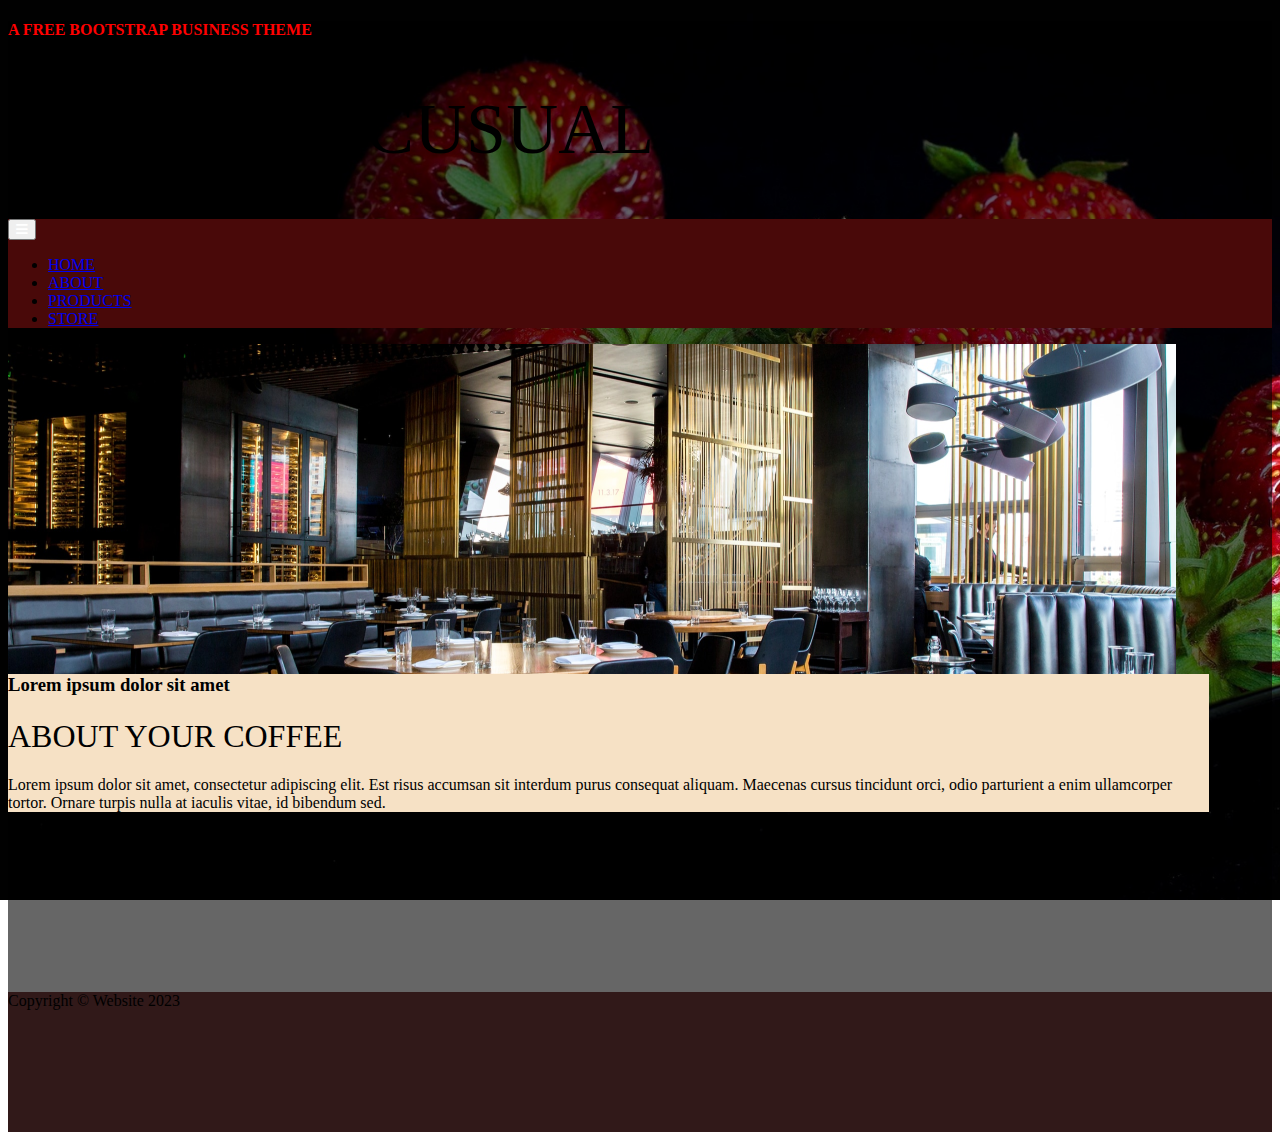
==== index2.html @ 8c455784 "Add files via upload" ====
<!doctype html>
<html lang="en">
  <head>
    <meta charset="utf-8">
    <meta name="viewport" content="width=device-width, initial-scale=1">
    <title>Bootstrap demo</title>
    <link href="https://cdn.jsdelivr.net/npm/bootstrap@5.2.3/dist/css/bootstrap.min.css" rel="stylesheet" integrity="sha384-rbsA2VBKQhggwzxH7pPCaAqO46MgnOM80zW1RWuH61DGLwZJEdK2Kadq2F9CUG65" crossorigin="anonymous">
    <link rel="stylesheet" href="https://cdnjs.cloudflare.com/ajax/libs/font-awesome/6.4.0/css/all.min.css">
    <link rel="stylesheet" href="style.css">
  </head>
  <body style="background-image: url(img/fond.jpg); background-repeat: no-repeat; background-size: cover; background-attachment: fixed;">
    <main style="background-color: rgba(00, 00, 00, 0.6); width: 100%; height: 100%;">
      <section class="name text-center">
        <div class="d-none d-xl-block">
          <h4 class="mt-5 fw-bold fs-3" style="color: red;">A FREE BOOTSTRAP BUSINESS THEME</h4>
          <h1 class="mt-1 text-white" style="font-size: 4.5em; font-weight: 100;">BUSINESS CUSUAL</h1>
        </div>
        
        <!--------------Navbar------------------>
        <nav class="navbar navbar-expand-lg ml-auto py-4" style="background-color: #490909;">
          <div class="container-fluid">
            <button class="navbar-toggler" type="button" data-bs-toggle="collapse" data-bs-target="#navbarNav" aria-controls="navbarNav" aria-expanded="false" aria-label="Toggle navigation">
              <i class="fa-solid fa-bars navbar-toggler-icon"></i>
            </button>
            <div class="collapse navbar-collapse justify-content-center align-items-center" id="navbarNav">
              <ul class="navbar-nav">
                <li class="nav-item">
                  <a class="nav-link text-white fw-bold ms-5" aria-current="page" href="index.html">HOME</a>
                </li>
                <li class="nav-item">
                  <a class="nav-link text-white fw-bold ms-5" href="index2.html">ABOUT</a>
                </li>
                <li class="nav-item">
                  <a class="nav-link text-white fw-bold ms-5" href="index3.html">PRODUCTS</a>
                </li>
                <li class="nav-item">
                  <a class="nav-link text-white fw-bold ms-5" href="index4.html">STORE</a>
                </li>
              </ul>
            </div>
          </div>
        </nav>
      </section>

      <!--------------Banneer------------------>

      <section class="banner_wrapper mt-5">
        <div class="container">
            <div class="row">
                <div class="col-12">
                    <img src="img/bar.png" class="img-fluid ms-5" alt="">
                </div>
                <div class="col-12 col-md-5 position-relative align-self-start align-self-lg-center 
                 deux rounded-2 ps-2 m-auto" style="width: 95%; background-color: #F6E1C5;">
                    <h3 class="mt-5 fs-6 fw-bold">Lorem ipsum dolor sit amet</h3>
                    <h1 style="font-weight: 100; font-size: 2em;">
                        ABOUT YOUR COFFEE
                    </h1>
                    <p class="fs-5 px-5 mb-5">Lorem ipsum dolor sit amet, consectetur adipiscing elit. Est risus
                        accumsan sit interdum purus consequat aliquam. Maecenas cursus
                        tincidunt orci, odio parturient a enim ullamcorper tortor. Ornare
                        turpis nulla at iaculis vitae, id bibendum sed.
                    </p>
                </div>
            </div>
        </div>
      </section>

      <!--------------Footer------------------>

      <div class="footer_wrapper">
        <p class="text-center text-white fs-5 pt-5">Copyright © Website 2023</p>
      </div>

    </main>
    <script src="https://cdn.jsdelivr.net/npm/bootstrap@5.2.3/dist/js/bootstrap.bundle.min.js" integrity="sha384-kenU1KFdBIe4zVF0s0G1M5b4hcpxyD9F7jL+jjXkk+Q2h455rYXK/7HAuoJl+0I4" crossorigin="anonymous"></script>
  </body>
</html>
---- style.css ----
.name i{
    color: #fff;
}

/*              banner           */


.gauche button{
    position: relative;
    bottom: -30px;
}

.gauche{
    z-index: 1;
    position: relative;
    left: 70px;
}

.bot img{
    position: relative;
    left: -30px;
}

.deux{
    position: relative;
    top: -110px;
}

.trois{
    position: relative;
    top: -100px;
}

.deux p{
    width: 100%;
}

/*         Product          */

.product_wrapper .text-top{
    background-color: #F6E1C5;
    font-size: 2em;
    font-weight: 100;
    width: 400px;
    height: 180px;
    border-radius: 10px;
    position: relative;
    top: 100px;
}

.product_wrapper .text-bottom{
    background-color: #F6E1C5;
    font-size: 2em;
    font-weight: 100;
    width: 550px;
    border-radius: 10px;
    position: relative;
    top: -100px;
}

.product_wrapper .text-top1{
    background-color: #F6E1C5;
    font-size: 2em;
    font-weight: 100;
    width: 400px;
    height: 180px;
    border-radius: 10px;
    position: relative;
    top: 100px;
}

.product_wrapper .text-bottom1{
    background-color: #F6E1C5;
    font-size: 2em;
    font-weight: 100;
    width: 550px;
    border-radius: 10px;
    position: relative;
    top: -100px;
}

.product_wrapper .p1{
    font-size: 0.6em;
    font-weight: bold;
}
.product_wrapper .p2{
    font-size: 1.3em;
    font-weight: 100;
}

/*         section     */

.col{
    background: transparent;
    border: 1px solid #F6E1C5;
    border-radius: 5px;
    width: 60%;
    height: 50%;
}

.cole{
    background: transparent;
    border: 3px solid palevioletred;
    border-radius: 5px;
    width: 60%;
    height: 50%;
}

.boss{
    background-color: #F6E1C5;
    border-radius: 5px;
    width: 95%;
    height: 95%;
}

/*            footer           */

.footer_wrapper{
    height: 140px;
    background-color: #311919;
    
    margin-top: 70px;
}



@media screen and (max-width: 900px) {
    .deux{
        position: relative;
        top: 20px;
        left: 50px;
        margin-bottom: 75px;
    }

    .gauche{
        width: 90%;
        position: relative;
        left: 70px;
    }

    .bot{
        position: relative;
        left: 80px;
    }

    .banner_wrapper{
        position: relative;
        left: -50px;
    }

    .section2_wrapper .container-fluid{
        margin-top: 100px;
    }

    .section2_wrapper .col{
        width: 95%;
    }
    .section2_wrapper .cole{
        width: 95%;
    }

    .trois{
        position: relative;
        top: 50px;
        margin-bottom: 75px;
        width: 95%;
    }
    .photo_wrapper{
        height: 750px;
    }

    .photo_wrapper img{
       position: relative;
       left: -50px;
    }

    .product_wrapper{
        margin-top: 50px;
    }

    .product_wrapper .text-top {
        position: relative;
        top: -20px;
        left: 10px;
        width: 95%;
    }

    .product_wrapper .text-bottom {
        position: relative;
        top: 20px;
        left: -10px;
        width: 95%;
    }

    .product_wrapper .text-top1 {
        position: relative;
        top: -20px;
        left: -10px;
        width: 95%;
    }

    .product_wrapper .text-bottom1 {
        position: relative;
        top: 20px;
        left: 10px;
        width: 95%;
    }
}
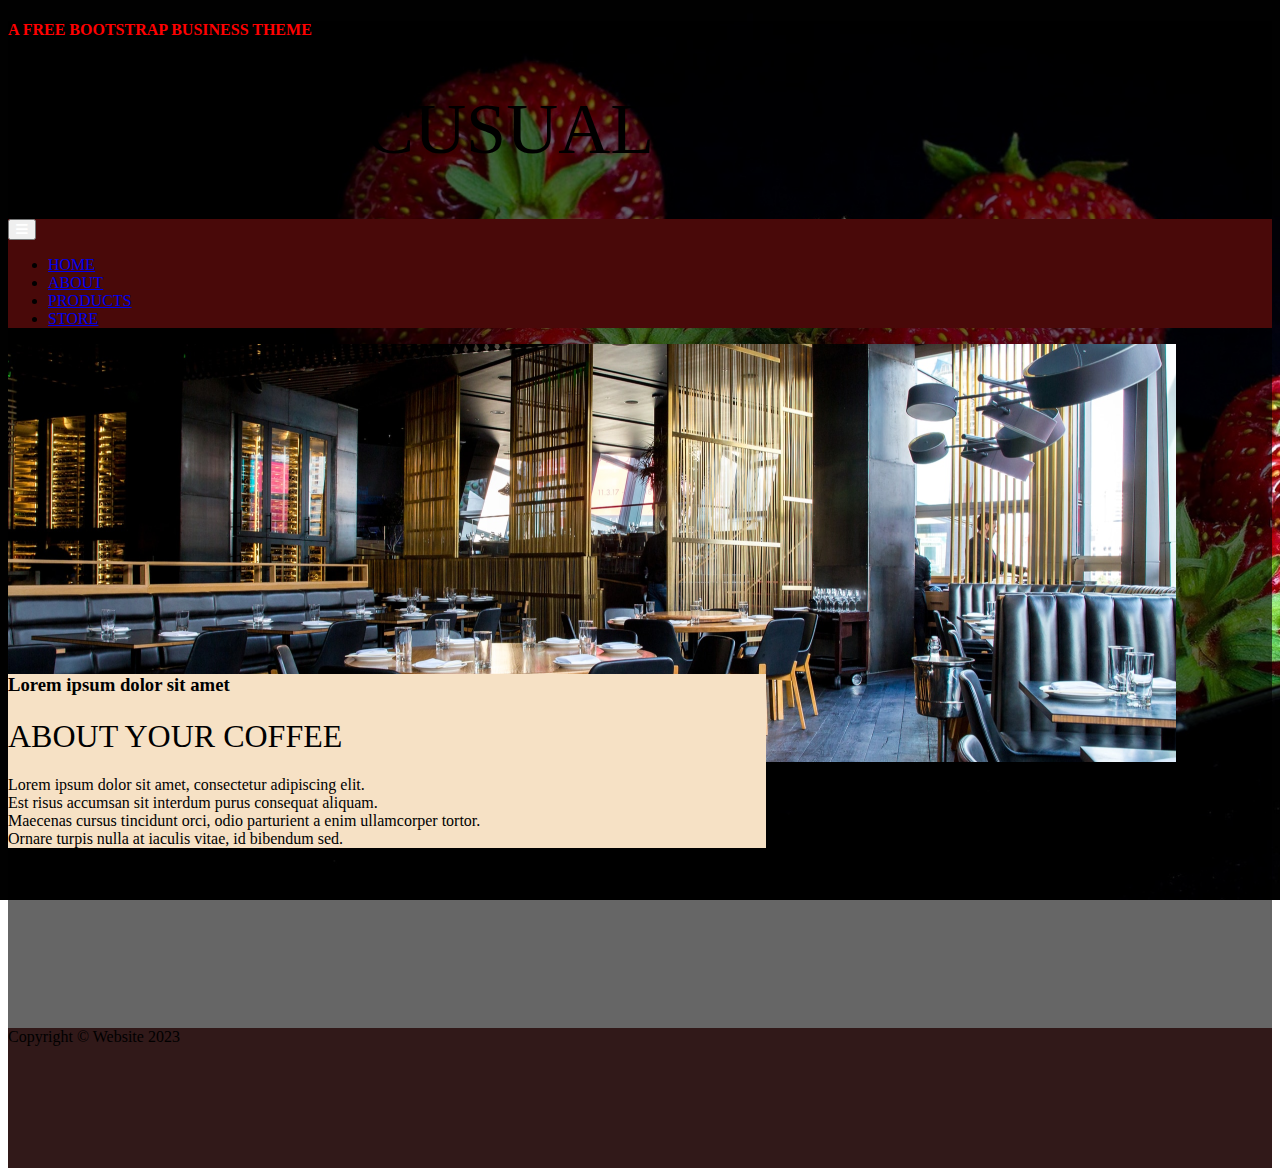
==== commit 024c2884: "tache" ====
--- a/index2.html
+++ b/index2.html
@@ -51,14 +51,14 @@
                     <img src="img/bar.png" class="img-fluid ms-5" alt="">
                 </div>
                 <div class="col-12 col-md-5 position-relative align-self-start align-self-lg-center 
-                 deux rounded-2 ps-2 m-auto" style="width: 95%; background-color: #F6E1C5;">
+                 deux rounded-2 ps-2 m-auto" style="background-color: #F6E1C5;">
                     <h3 class="mt-5 fs-6 fw-bold">Lorem ipsum dolor sit amet</h3>
                     <h1 style="font-weight: 100; font-size: 2em;">
                         ABOUT YOUR COFFEE
                     </h1>
-                    <p class="fs-5 px-5 mb-5">Lorem ipsum dolor sit amet, consectetur adipiscing elit. Est risus
-                        accumsan sit interdum purus consequat aliquam. Maecenas cursus
-                        tincidunt orci, odio parturient a enim ullamcorper tortor. Ornare
+                    <p class="fs-5 px-5 mb-5">Lorem ipsum dolor sit amet, consectetur adipiscing elit. <br> Est risus
+                        accumsan sit interdum purus consequat aliquam. <br> Maecenas cursus
+                        tincidunt orci, odio parturient a enim ullamcorper tortor. <br> Ornare
                         turpis nulla at iaculis vitae, id bibendum sed.
                     </p>
                 </div>
--- a/style.css
+++ b/style.css
@@ -22,6 +22,7 @@
 }
 
 .deux{
+    width: 60%;
     position: relative;
     top: -110px;
 }
@@ -126,6 +127,7 @@
 
 @media screen and (max-width: 900px) {
     .deux{
+        width: 95%;
         position: relative;
         top: 20px;
         left: 50px;
